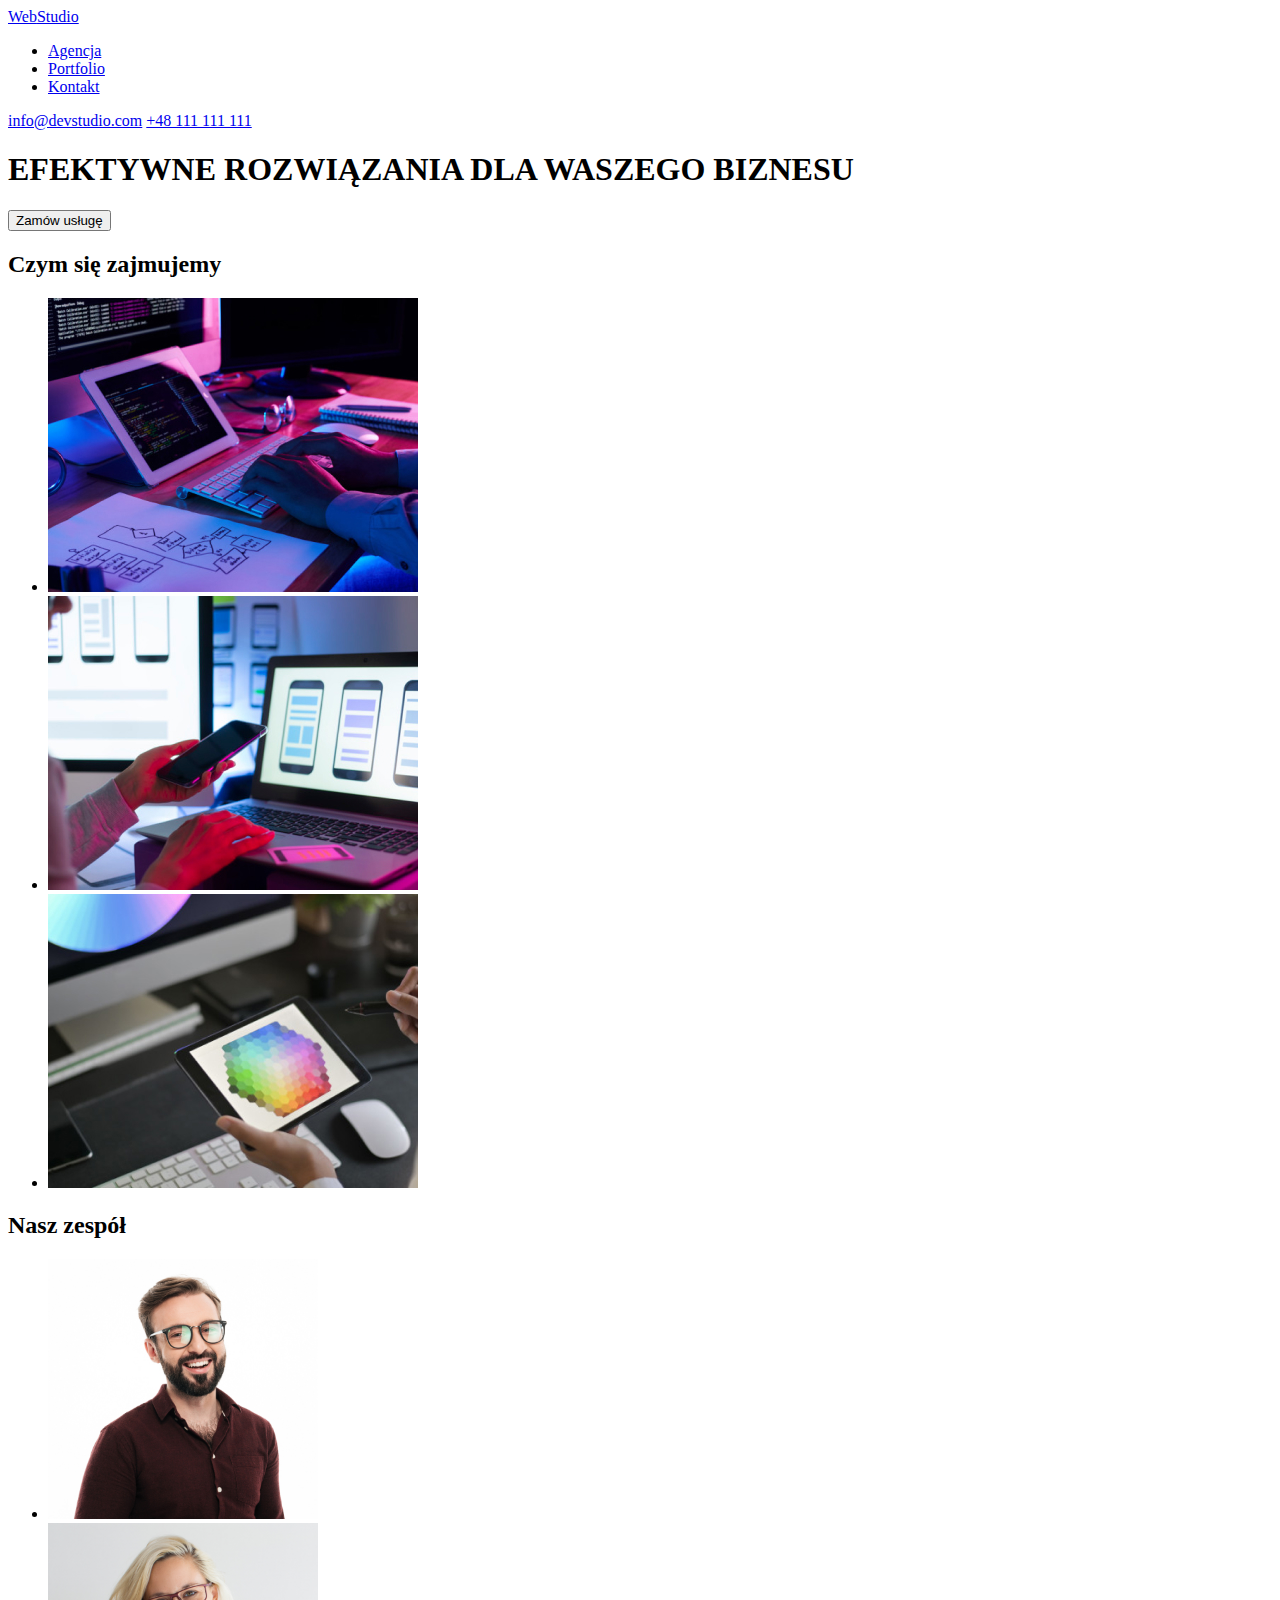
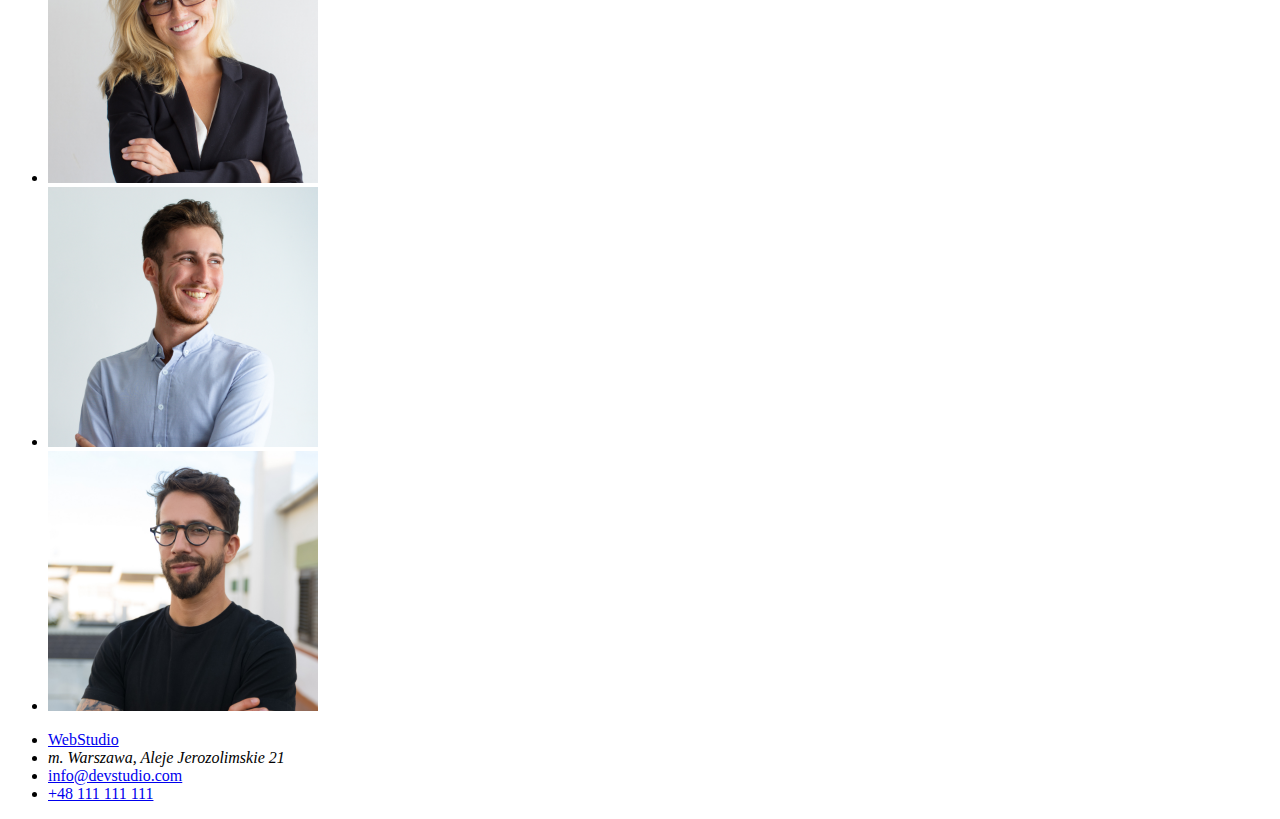
==== index.html @ 46762f70 "e" ====
<!DOCTYPE html>
<html lang="pl">

<head>
  <meta charset="UTF-8" />
  <meta http-equiv="X-UA-Compatible" content="IE=edge" />
  <meta name="viewport" content="width=device-width, initial-scale=1.0" />
  <title>hw1</title>
</head>

<body>
  <header>
    <a href="./index.html"> <span>Web</span>Studio</a>
    <nav>
      <ul>
        <li><a href="#">Agencja</a></li>
        <li><a href="./portfolio.html">Portfolio</a></li>
        <li><a href="#">Kontakt</a></li>
      </ul>
    </nav>
    <a href="#">info@devstudio.com</a>
    <a href="#">+48 111 111 111</a>
  </header>
  <main>
    <h1>EFEKTYWNE ROZWIĄZANIA DLA WASZEGO BIZNESU</h1>
    <button type="button">Zamów usługę</button>
    <section>
      <h2>Czym się zajmujemy</h2>
      <ul>
        <li>
          <img src="images/img.jpg" alt="osoba pisząca na tablecie" width="370" height="294" />
        </li>
        <li>
          <img src="images/img(1).jpg" alt="osoba trzyma telefon" width="370" height="294" />
        </li>
        <li>
          <img src="images/img(2).jpg" alt="pani trzyma tablet na którym wysietla sie kolorowy szesciokat" width="370"
            height="294" />
        </li>
      </ul>
    </section>

    <section>
      <h2>Nasz zespół</h2>
      <ul>
        <li>
          <img src="images/img(3).jpg" alt="brodaty pan z okularami szeroko usmiechnięty" width="270" height="260" />
        </li>
        <li>
          <img src="images/img(4).jpg" alt="blondynka z okularami szeroko usmiechnięta" width="270" height="260" />
        </li>
        <li>
          <img src="images/img(5).jpg" alt="szeroko usmiechnięty pan" width="270" height="260" />
        </li>
        <li>
          <img src="images/img(6).jpg" alt="ciemny szeroko usmiechnięty pan z okularami" width="270" height="260" />
        </li>
      </ul>
    </section>
  </main>
  <footer>
    <ul>
      <li>
        <a href="#"> <span>Web</span>Studio</a>
      </li>
      <li>
        <address>m. Warszawa, Aleje Jerozolimskie 21</address>
      </li>
      <li><a href="#">info@devstudio.com</a></li>
      <li><a href="#">+48 111 111 111</a></li>
    </ul>
  </footer>
</body>

</html>
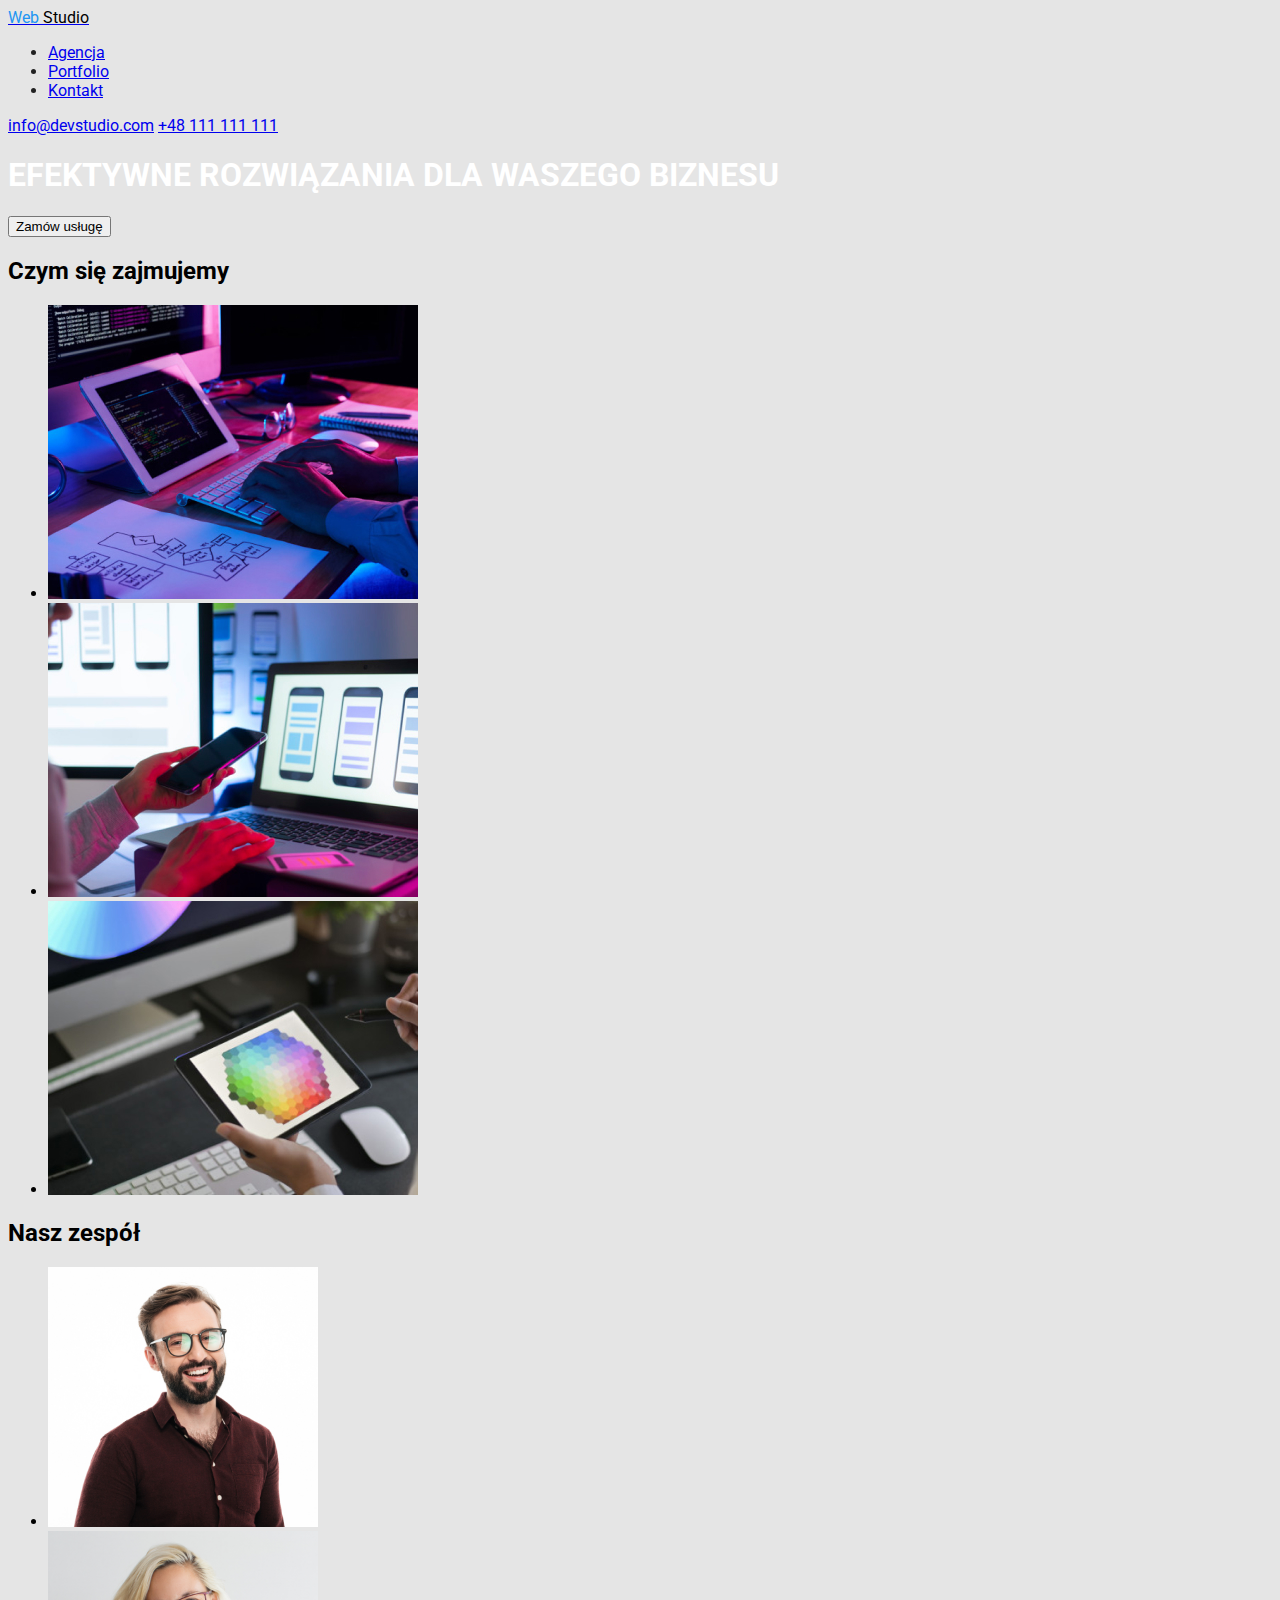
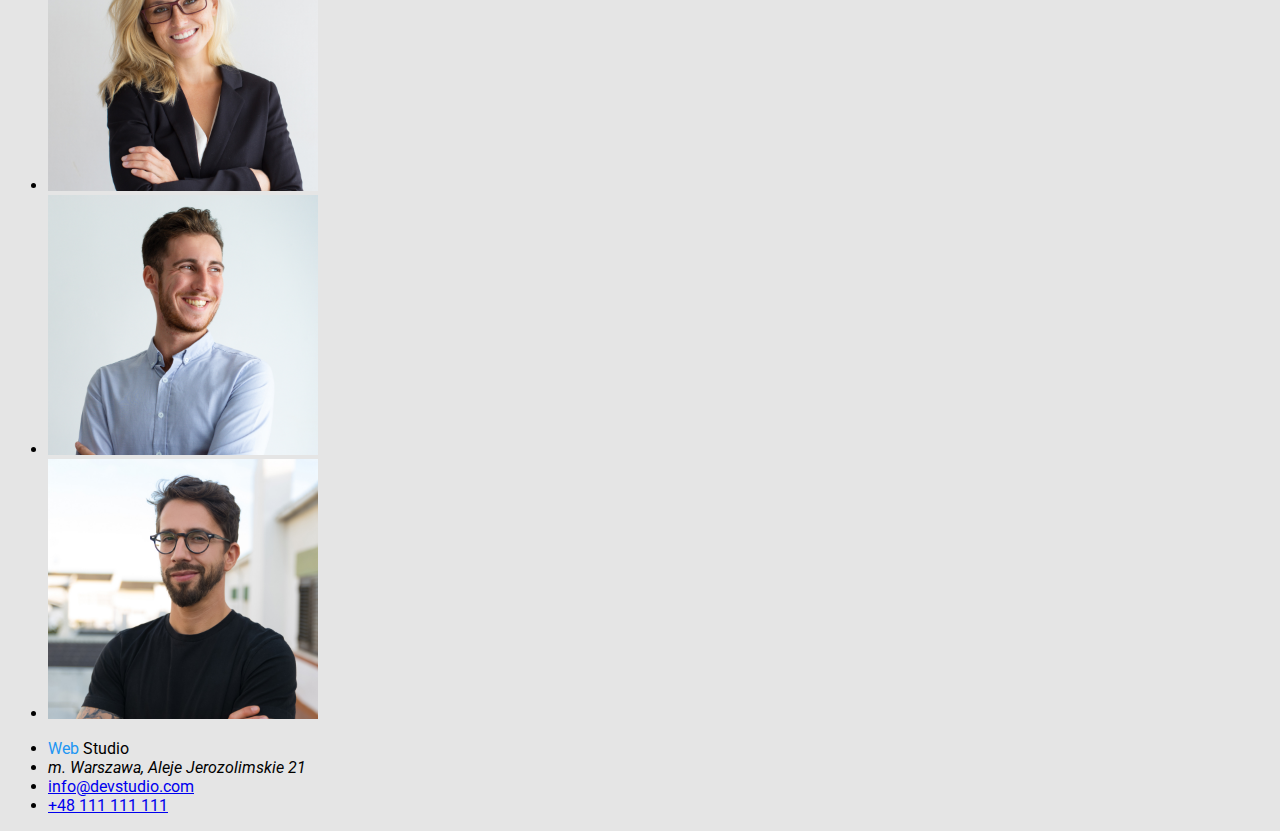
==== commit c889e538: "e" ====
--- a/index.html
+++ b/index.html
@@ -5,25 +5,34 @@
   <meta charset="UTF-8" />
   <meta http-equiv="X-UA-Compatible" content="IE=edge" />
   <meta name="viewport" content="width=device-width, initial-scale=1.0" />
-  <title>hw1</title>
+  <title>hw2</title>
+  <link rel="preconnect" href="https://fonts.googleapis.com">
+  <link rel="preconnect" href="https://fonts.gstatic.com" crossorigin>
+  <link
+    href="https://fonts.googleapis.com/css2?family=Raleway:ital,wght@1,700&family=Roboto:wght@400;500;700;900&display=swap"
+    rel="stylesheet">
+  <link rel="stylesheet" href="./css/styles.css" />
+
 </head>
 
 <body>
   <header>
-    <a href="./index.html"> <span>Web</span>Studio</a>
-    <nav>
-      <ul>
-        <li><a href="#">Agencja</a></li>
-        <li><a href="./portfolio.html">Portfolio</a></li>
-        <li><a href="#">Kontakt</a></li>
-      </ul>
-    </nav>
-    <a href="#">info@devstudio.com</a>
-    <a href="#">+48 111 111 111</a>
+    <a href="./index.html"> <span class="web">Web</span> <span class="studio">Studio</span>
+      <nav>
+        <ul class="link">
+          <li><a href="#">Agencja</a></li>
+          <li><a href="./portfolio.html">Portfolio</a></li>
+          <li><a href="#">Kontakt</a></li>
+        </ul>
+      </nav>
+      <a href="#">info@devstudio.com</a>
+      <a href="#">+48 111 111 111</a>
+
+      <h1 class="first-text">EFEKTYWNE ROZWIĄZANIA DLA WASZEGO BIZNESU</h1>
+      <button type="button">Zamów usługę</button>
   </header>
   <main>
-    <h1>EFEKTYWNE ROZWIĄZANIA DLA WASZEGO BIZNESU</h1>
-    <button type="button">Zamów usługę</button>
+
     <section>
       <h2>Czym się zajmujemy</h2>
       <ul>
@@ -61,7 +70,7 @@
   <footer>
     <ul>
       <li>
-        <a href="#"> <span>Web</span>Studio</a>
+        <a class="link" href="./index.html"> <span class="web">Web</span> <span class="studio">Studio</span> </a>
       </li>
       <li>
         <address>m. Warszawa, Aleje Jerozolimskie 21</address>
--- a/css/styles.css
+++ b/css/styles.css
@@ -0,0 +1,20 @@
+body {
+  font-family: Roboto, sans-serif;
+  background: #e5e5e5;
+}
+.web {
+  color: #2196f3;
+}
+.studio {
+  color: #000000;
+}
+.first-text {
+  color: #ffffff;
+}
+.link {
+  color: #212121;
+  text-decoration: none;
+}
+.linl:hover {
+  color: #2196f3;
+}
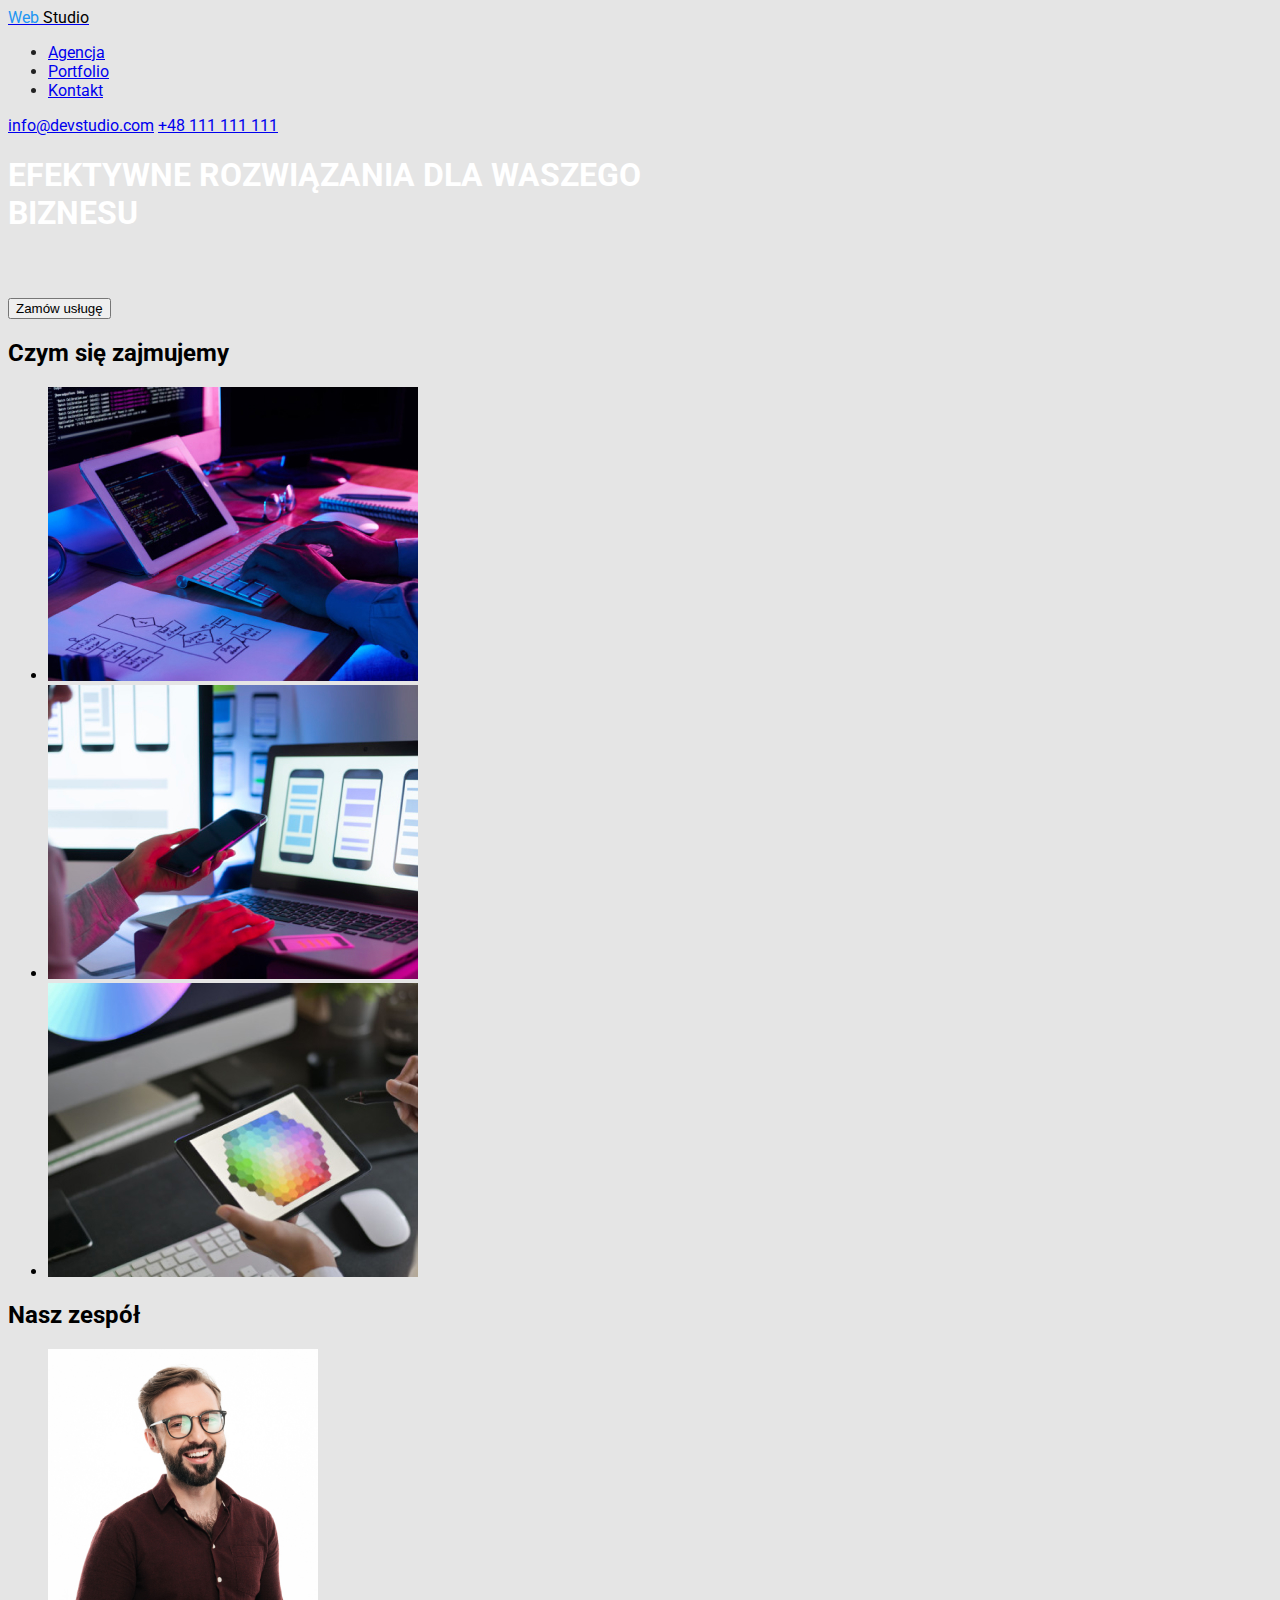
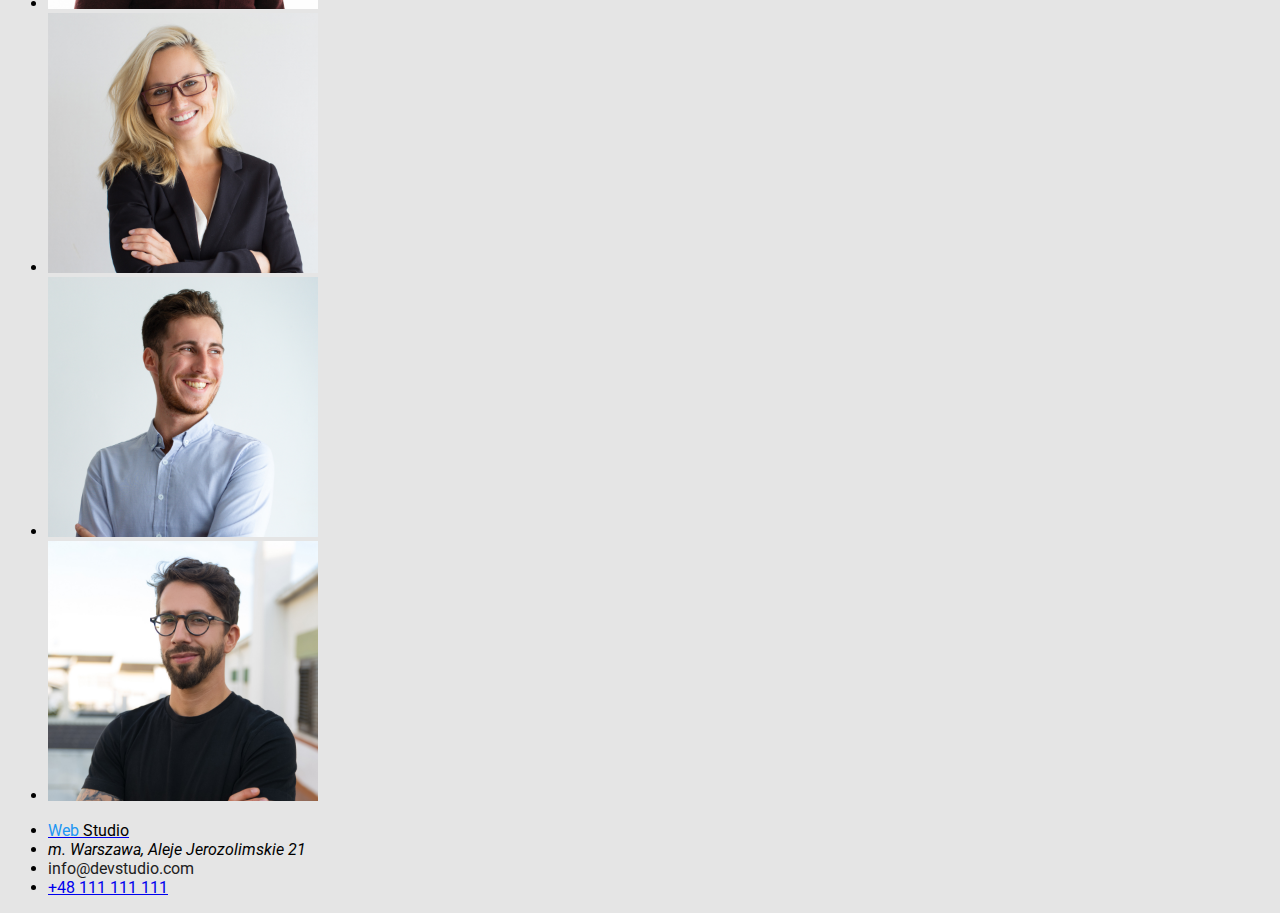
==== commit 4e621145: "e" ====
--- a/index.html
+++ b/index.html
@@ -18,15 +18,17 @@
 <body>
   <header>
     <a href="./index.html"> <span class="web">Web</span> <span class="studio">Studio</span>
-      <nav>
-        <ul class="link">
-          <li><a href="#">Agencja</a></li>
-          <li><a href="./portfolio.html">Portfolio</a></li>
-          <li><a href="#">Kontakt</a></li>
-        </ul>
-      </nav>
-      <a href="#">info@devstudio.com</a>
-      <a href="#">+48 111 111 111</a>
+      <div class="link">
+        <nav>
+          <ul>
+            <li><a href="#">Agencja</a></li>
+            <li><a href="./portfolio.html">Portfolio</a></li>
+            <li><a href="#">Kontakt</a></li>
+          </ul>
+        </nav>
+        <a href="#">info@devstudio.com</a>
+        <a href="#">+48 111 111 111</a>
+      </div>
 
       <h1 class="first-text">EFEKTYWNE ROZWIĄZANIA DLA WASZEGO BIZNESU</h1>
       <button type="button">Zamów usługę</button>
@@ -70,12 +72,12 @@
   <footer>
     <ul>
       <li>
-        <a class="link" href="./index.html"> <span class="web">Web</span> <span class="studio">Studio</span> </a>
+        <a href="./index.html"> <span class="web">Web</span> <span class="studio">Studio</span> </a>
       </li>
       <li>
         <address>m. Warszawa, Aleje Jerozolimskie 21</address>
       </li>
-      <li><a href="#">info@devstudio.com</a></li>
+      <li><a class="link" href="#">info@devstudio.com</a></li>
       <li><a href="#">+48 111 111 111</a></li>
     </ul>
   </footer>
--- a/css/styles.css
+++ b/css/styles.css
@@ -4,17 +4,21 @@
 }
 .web {
   color: #2196f3;
+  text-decoration: none;
 }
 .studio {
   color: #000000;
+  text-decoration: none;
 }
 .first-text {
   color: #ffffff;
+  width: 696px;
+  height: 120px;
 }
 .link {
   color: #212121;
   text-decoration: none;
 }
-.linl:hover {
+.link:hover {
   color: #2196f3;
 }
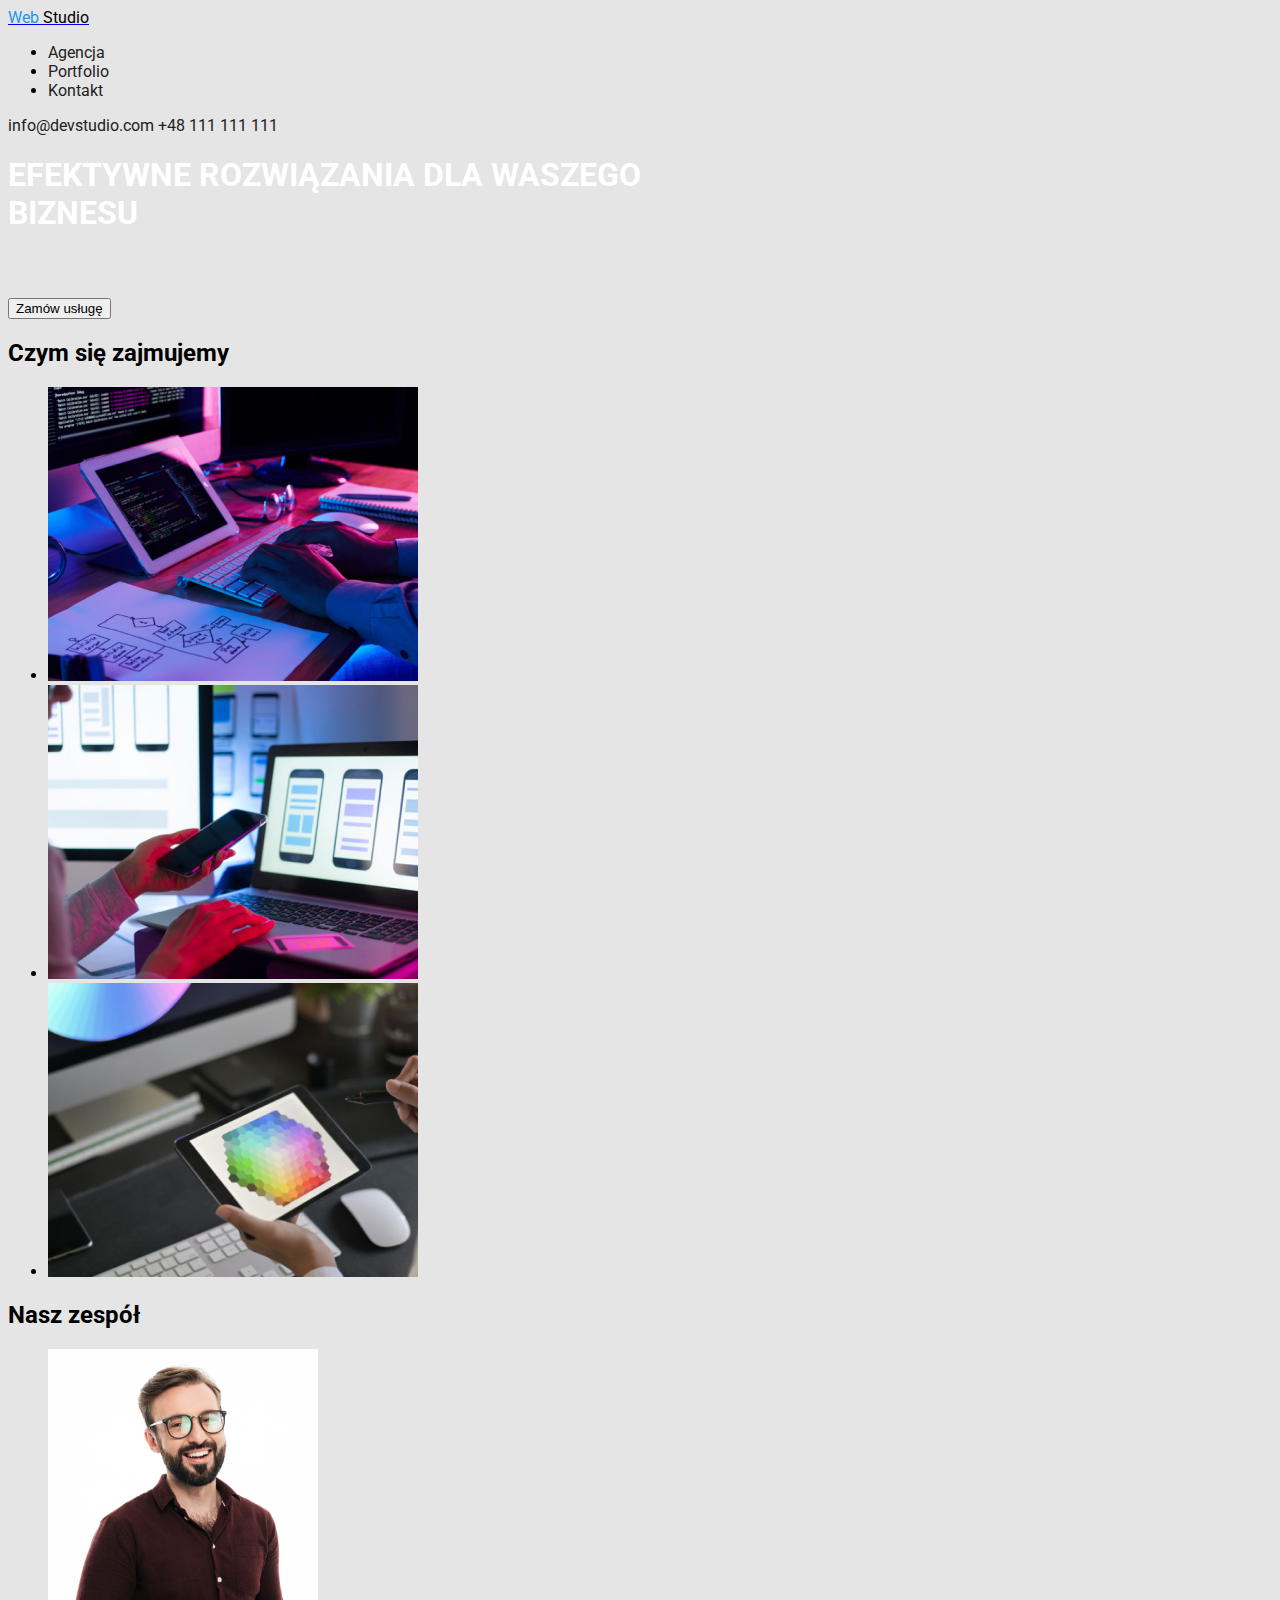
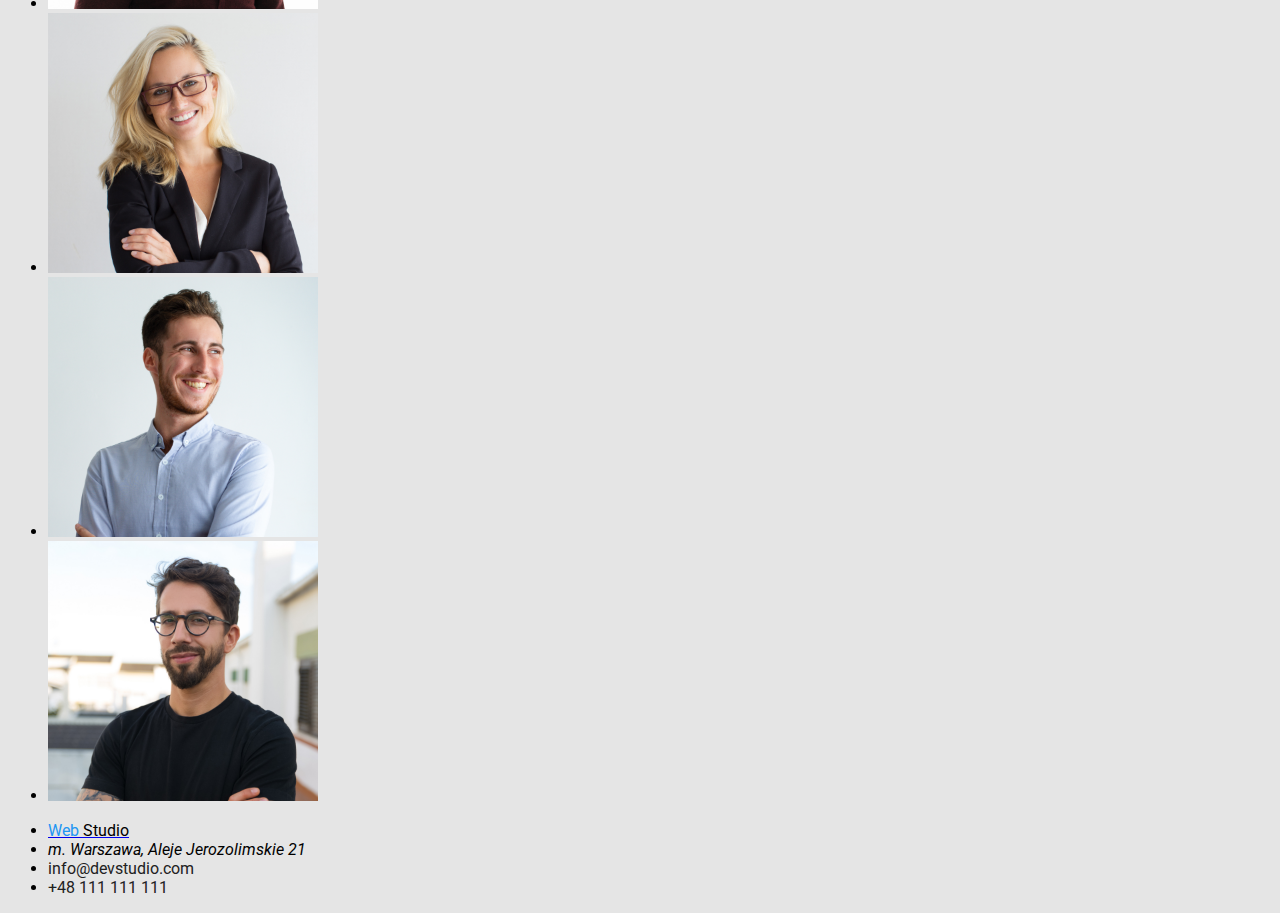
==== commit 5bc39eda: "e" ====
--- a/index.html
+++ b/index.html
@@ -18,17 +18,17 @@
 <body>
   <header>
     <a href="./index.html"> <span class="web">Web</span> <span class="studio">Studio</span>
-      <div class="link">
-        <nav>
-          <ul>
-            <li><a href="#">Agencja</a></li>
-            <li><a href="./portfolio.html">Portfolio</a></li>
-            <li><a href="#">Kontakt</a></li>
-          </ul>
-        </nav>
-        <a href="#">info@devstudio.com</a>
-        <a href="#">+48 111 111 111</a>
-      </div>
+
+      <nav>
+        <ul>
+          <li><a class="link" href="#">Agencja</a></li>
+          <li><a class="link" href="./portfolio.html">Portfolio</a></li>
+          <li><a class="link" href="#">Kontakt</a></li>
+        </ul>
+      </nav>
+      <a class="link" href="#">info@devstudio.com</a>
+      <a class="link" href="#">+48 111 111 111</a>
+
 
       <h1 class="first-text">EFEKTYWNE ROZWIĄZANIA DLA WASZEGO BIZNESU</h1>
       <button type="button">Zamów usługę</button>
@@ -78,7 +78,7 @@
         <address>m. Warszawa, Aleje Jerozolimskie 21</address>
       </li>
       <li><a class="link" href="#">info@devstudio.com</a></li>
-      <li><a href="#">+48 111 111 111</a></li>
+      <li><a class="link" href="#">+48 111 111 111</a></li>
     </ul>
   </footer>
 </body>
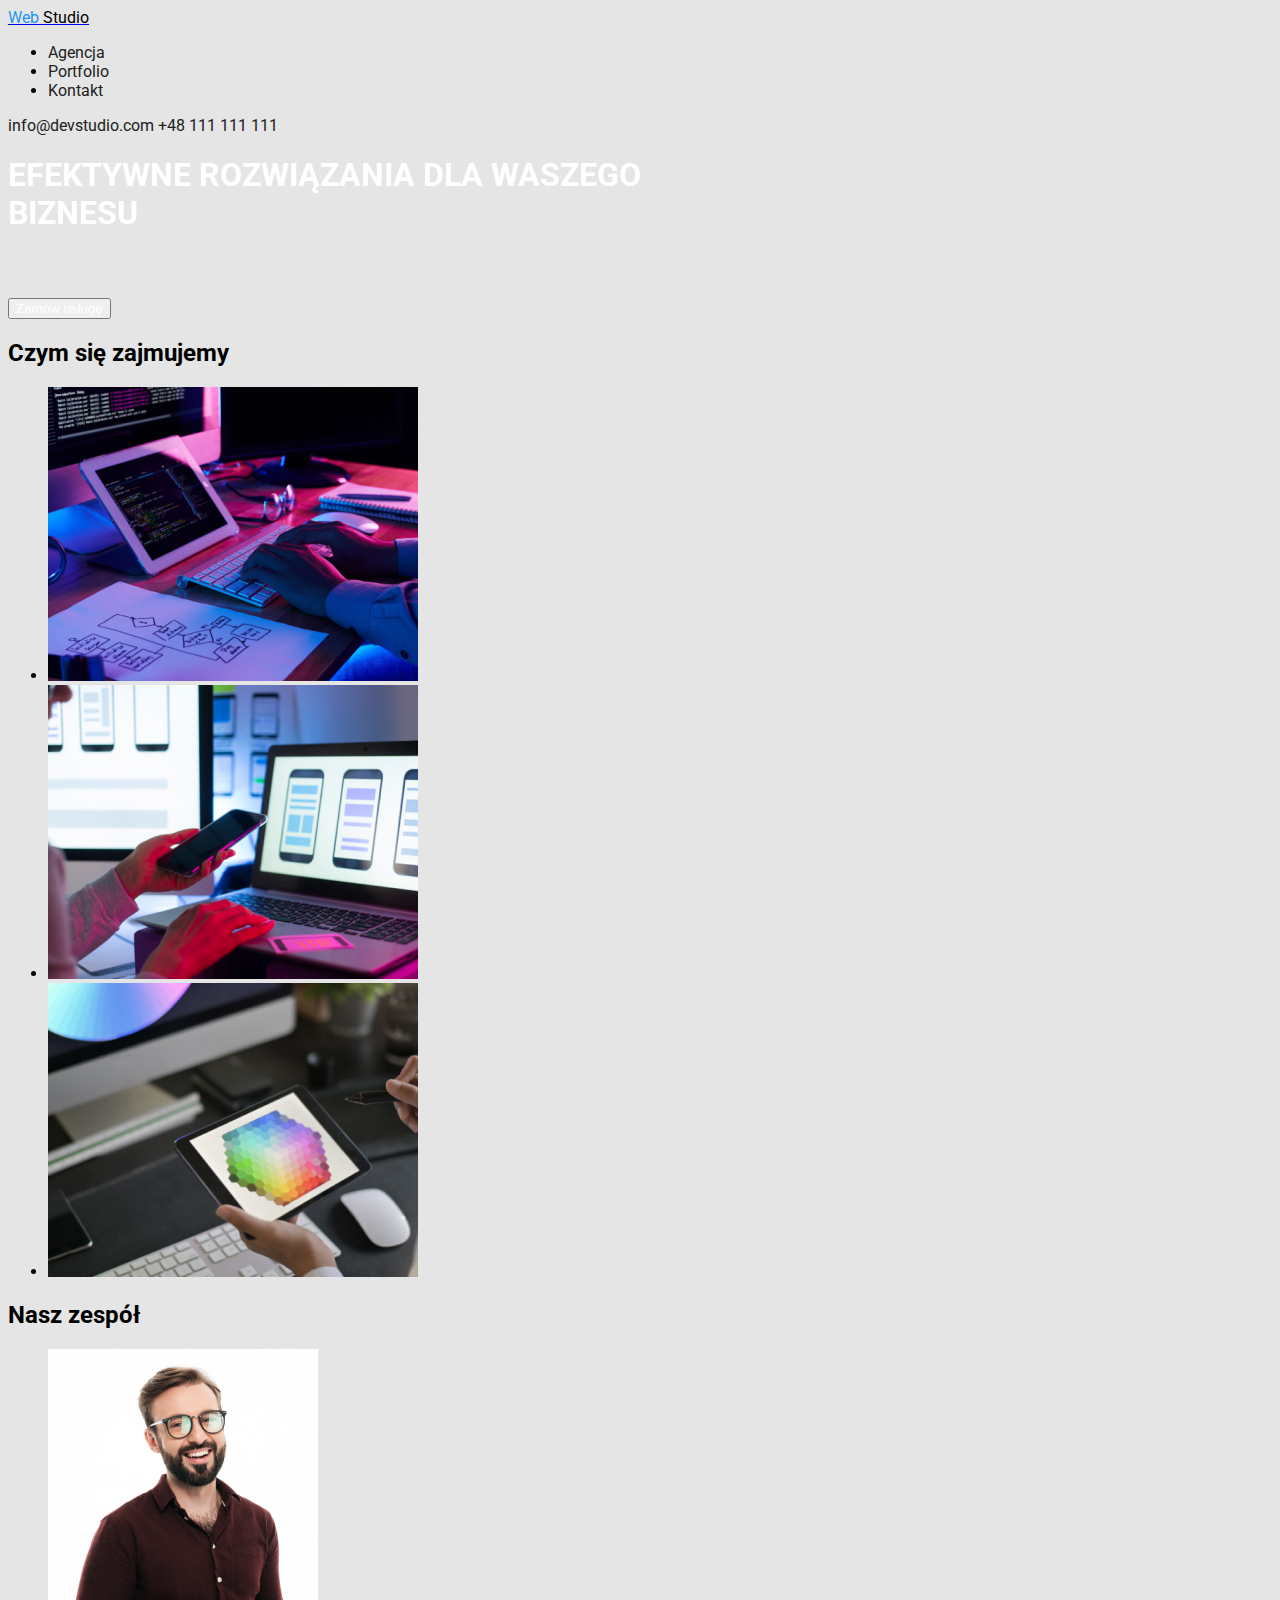
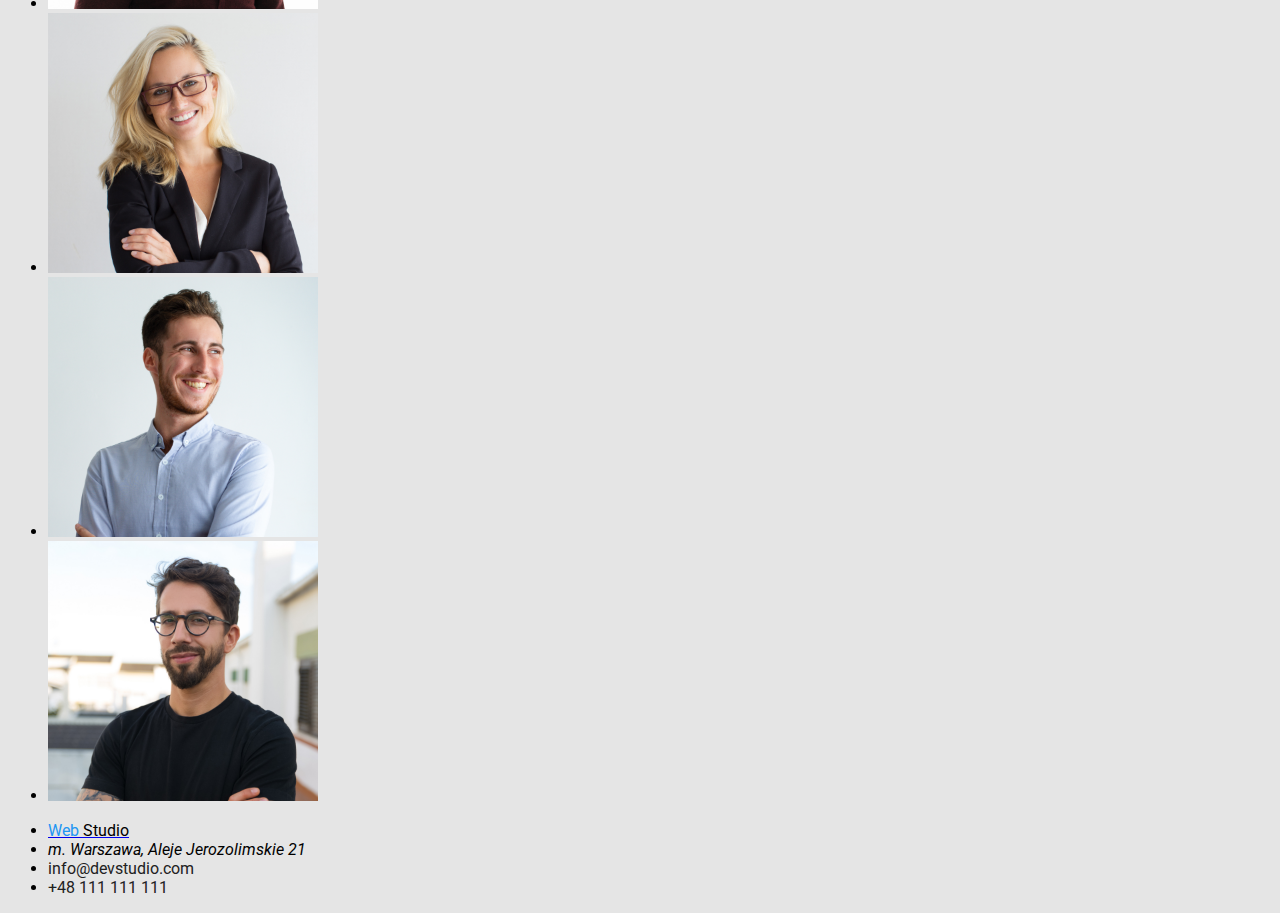
==== commit c3213d64: "e" ====
--- a/index.html
+++ b/index.html
@@ -31,7 +31,7 @@
 
 
       <h1 class="first-text">EFEKTYWNE ROZWIĄZANIA DLA WASZEGO BIZNESU</h1>
-      <button type="button">Zamów usługę</button>
+      <button class="button" type="button">Zamów usługę</button>
   </header>
   <main>
 
--- a/css/styles.css
+++ b/css/styles.css
@@ -10,11 +10,13 @@
   color: #000000;
   text-decoration: none;
 }
+
 .first-text {
   color: #ffffff;
   width: 696px;
   height: 120px;
 }
+
 .link {
   color: #212121;
   text-decoration: none;
@@ -22,3 +24,9 @@
 .link:hover {
   color: #2196f3;
 }
+.button {
+  color: #ffffff;
+}
+.button:hover {
+  color: #2196f3;
+}
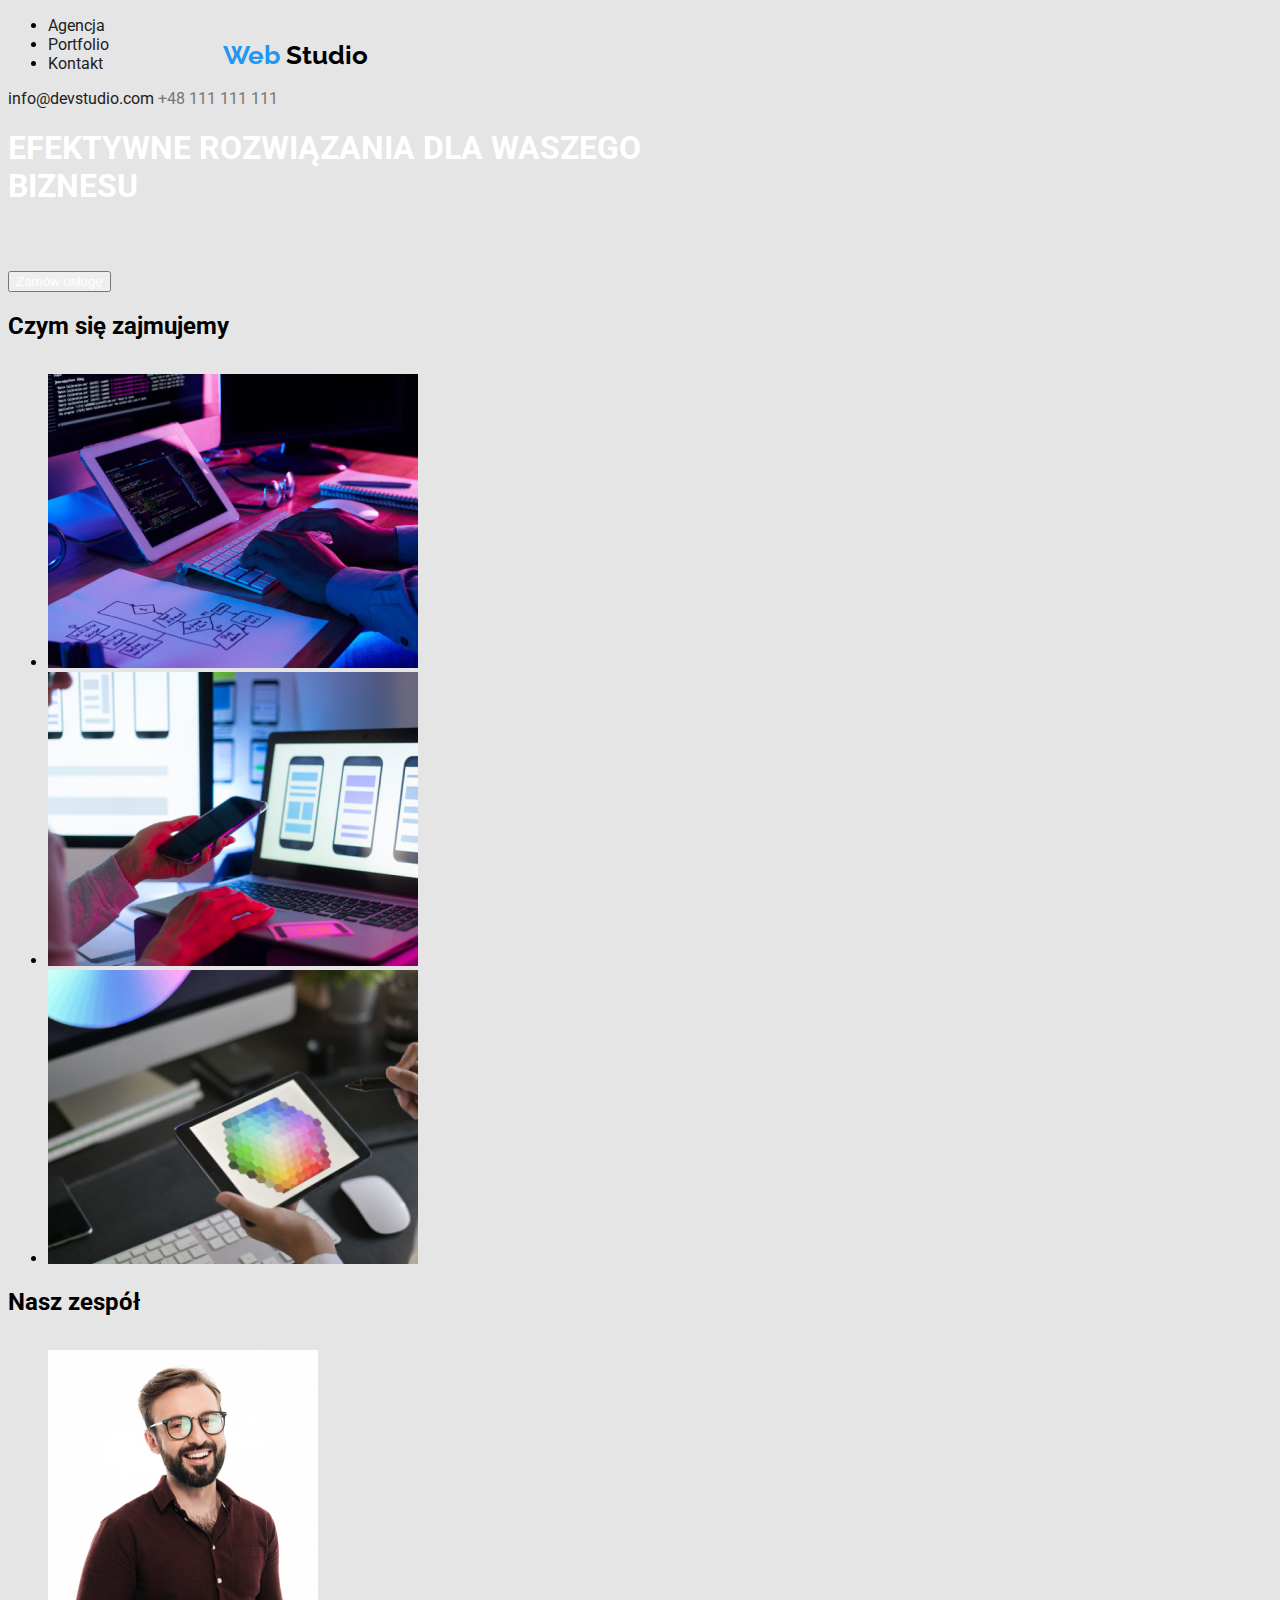
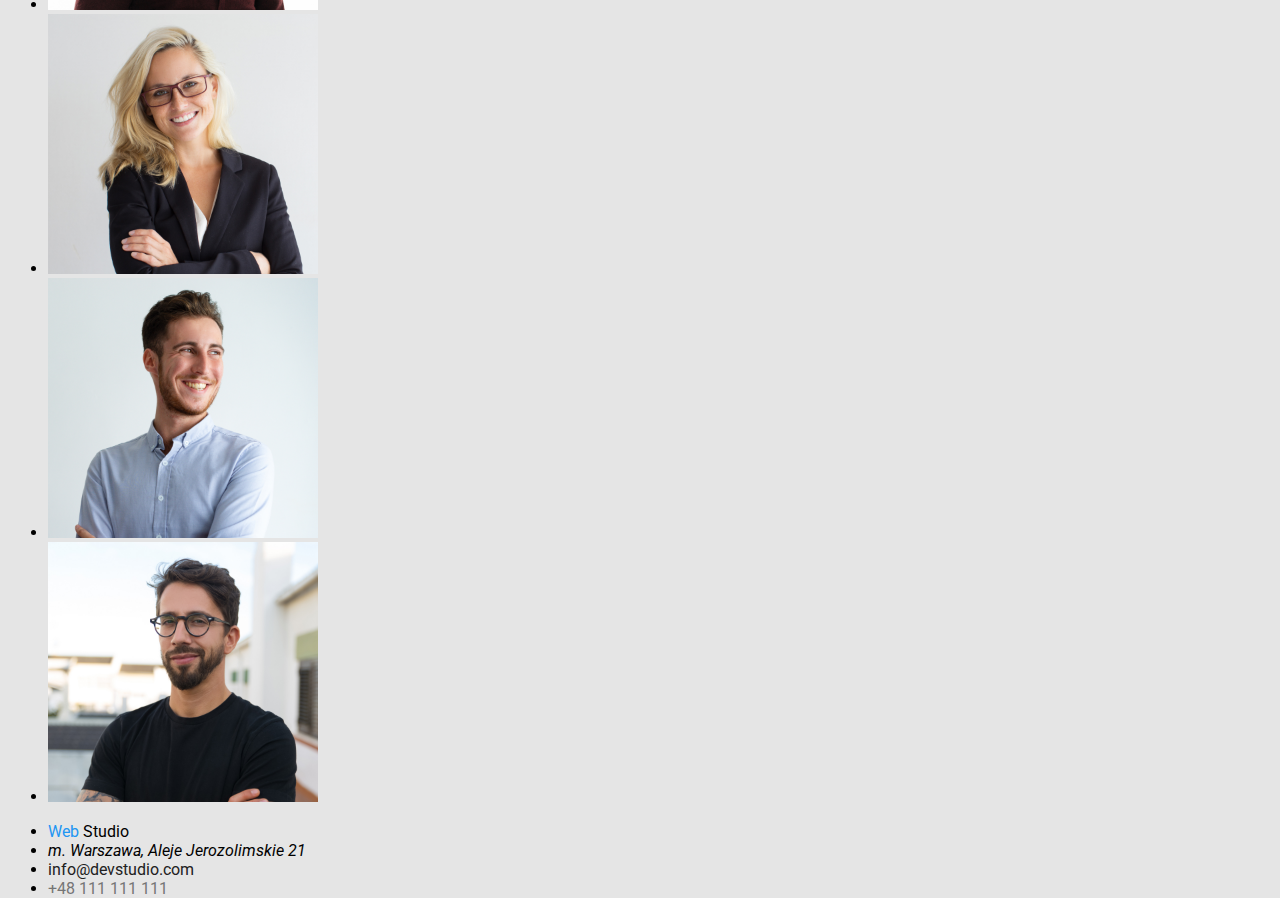
==== commit 3b4f707a: "e" ====
--- a/index.html
+++ b/index.html
@@ -17,26 +17,27 @@
 
 <body>
   <header>
-    <a href="./index.html"> <span class="web">Web</span> <span class="studio">Studio</span>
-
-      <nav>
-        <ul>
-          <li><a class="link" href="#">Agencja</a></li>
-          <li><a class="link" href="./portfolio.html">Portfolio</a></li>
-          <li><a class="link" href="#">Kontakt</a></li>
-        </ul>
-      </nav>
-      <a class="link" href="#">info@devstudio.com</a>
-      <a class="link" href="#">+48 111 111 111</a>
+    <a class="webstudio" href="./index.html"> <span class="web">Web</span> <span class="studio">Studio</span></a>
 
 
-      <h1 class="first-text">EFEKTYWNE ROZWIĄZANIA DLA WASZEGO BIZNESU</h1>
-      <button class="button" type="button">Zamów usługę</button>
+    <nav>
+      <ul>
+        <li><a class="link" href="#">Agencja</a></li>
+        <li><a class="link" href="./portfolio.html">Portfolio</a></li>
+        <li><a class="link" href="#">Kontakt</a></li>
+      </ul>
+    </nav>
+    <a class="link" href="#">info@devstudio.com</a>
+    <a class="link-tel-1" href="#">+48 111 111 111</a>
+
+
+    <h1 class="first-text">EFEKTYWNE ROZWIĄZANIA DLA WASZEGO BIZNESU</h1>
+    <button class="button" type="button">Zamów usługę</button>
   </header>
   <main>
 
     <section>
-      <h2>Czym się zajmujemy</h2>
+      <h2 class="heading-h2-1">Czym się zajmujemy</h2>
       <ul>
         <li>
           <img src="images/img.jpg" alt="osoba pisząca na tablecie" width="370" height="294" />
@@ -52,7 +53,7 @@
     </section>
 
     <section>
-      <h2>Nasz zespół</h2>
+      <h2 class="heading-h2-2">Nasz zespół</h2>
       <ul>
         <li>
           <img src="images/img(3).jpg" alt="brodaty pan z okularami szeroko usmiechnięty" width="270" height="260" />
@@ -72,13 +73,13 @@
   <footer>
     <ul>
       <li>
-        <a href="./index.html"> <span class="web">Web</span> <span class="studio">Studio</span> </a>
+        <a class="webstudio-2" href="./index.html"> <span class="web">Web</span> <span class="studio">Studio</span> </a>
       </li>
       <li>
         <address>m. Warszawa, Aleje Jerozolimskie 21</address>
       </li>
       <li><a class="link" href="#">info@devstudio.com</a></li>
-      <li><a class="link" href="#">+48 111 111 111</a></li>
+      <li><a class="link-tel-2" href="#">+48 111 111 111</a></li>
     </ul>
   </footer>
 </body>
--- a/css/styles.css
+++ b/css/styles.css
@@ -1,6 +1,25 @@
 body {
   font-family: Roboto, sans-serif;
   background: #e5e5e5;
+  position: relative;
+  width: 1600px;
+  height: 2349px;
+}
+.webstudio {
+  text-decoration: none;
+  position: absolute;
+  width: 145px;
+  height: 31px;
+  left: 215px;
+  top: 24px;
+  font-family: "Raleway";
+  font-style: normal;
+  font-weight: 700;
+  font-size: 26px;
+  line-height: 31px;
+}
+.webstudio-2 {
+  text-decoration: none;
 }
 .web {
   color: #2196f3;
@@ -21,6 +40,20 @@
   color: #212121;
   text-decoration: none;
 }
+.link-tel-1 {
+  color: #757575;
+  text-decoration: none;
+}
+.link-tel-1:hover {
+  color: #2196f3;
+}
+.link-tel-2 {
+  color: #757575;
+  text-decoration: none;
+}
+.link-tel-2:hover {
+  color: #2196f3;
+}
 .link:hover {
   color: #2196f3;
 }
@@ -30,3 +63,11 @@
 .button:hover {
   color: #2196f3;
 }
+.heading-h2-1 {
+  width: 352px;
+  height: 42px;
+}
+.heading-h2-2 {
+  width: 210px;
+  height: 42px;
+}
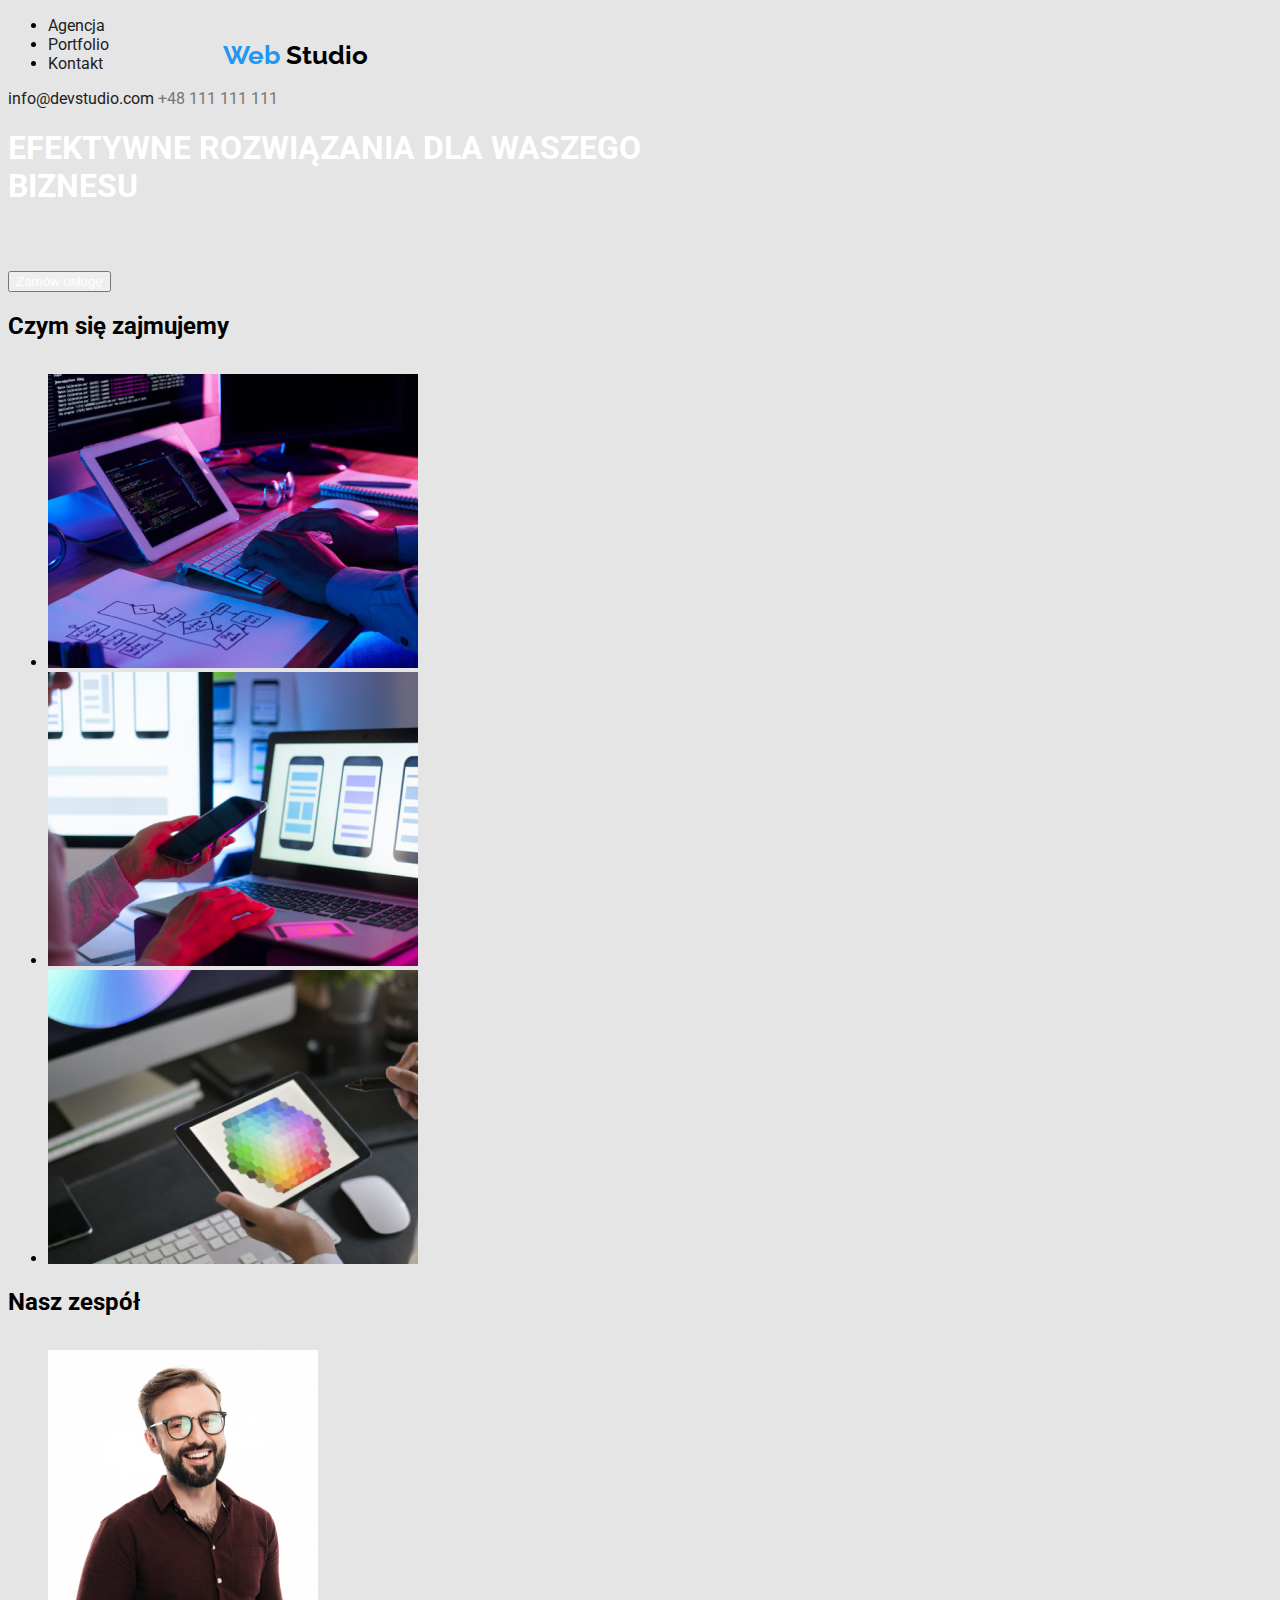
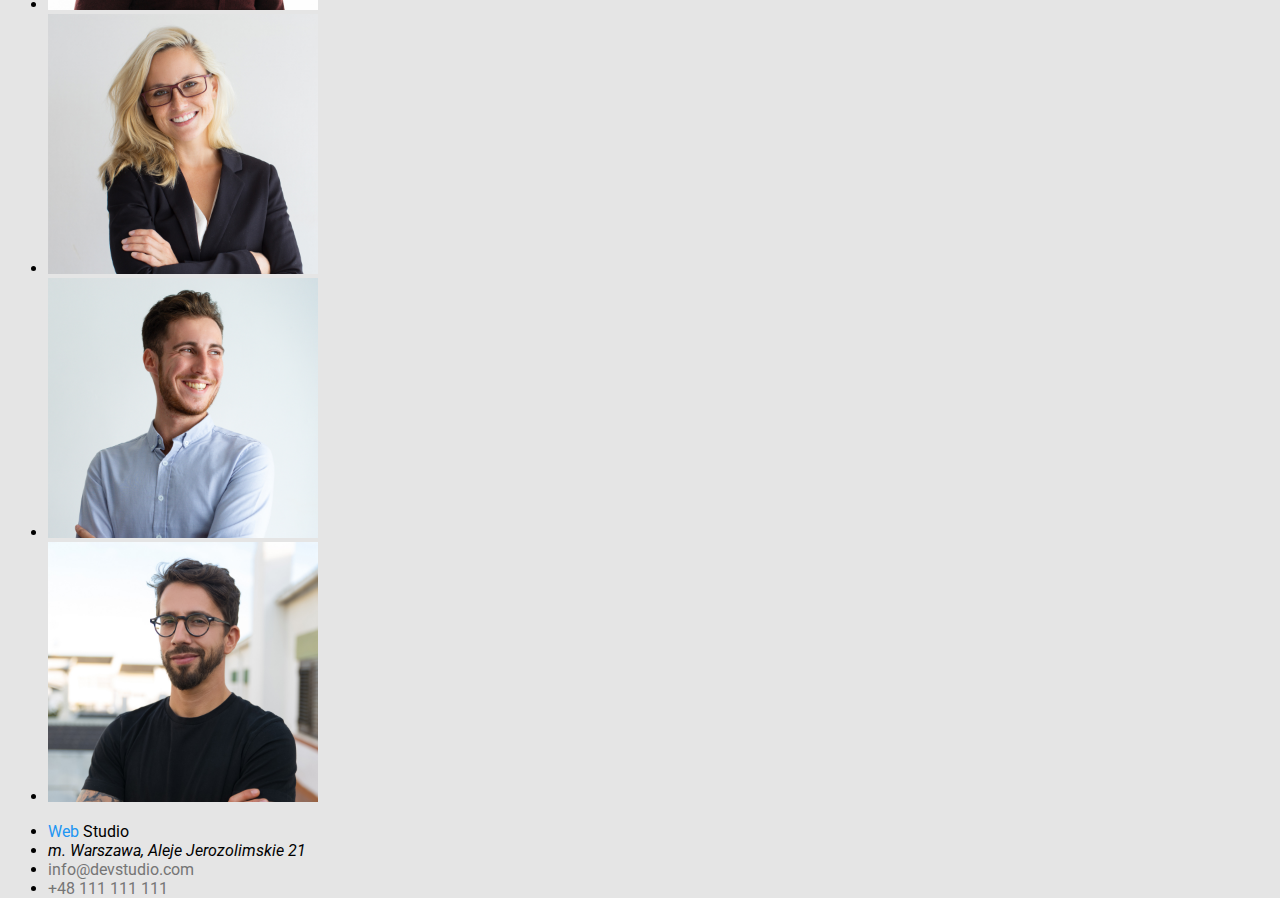
==== commit 3f953ec2: "e" ====
--- a/index.html
+++ b/index.html
@@ -57,6 +57,7 @@
       <ul>
         <li>
           <img src="images/img(3).jpg" alt="brodaty pan z okularami szeroko usmiechnięty" width="270" height="260" />
+
         </li>
         <li>
           <img src="images/img(4).jpg" alt="blondynka z okularami szeroko usmiechnięta" width="270" height="260" />
@@ -78,7 +79,7 @@
       <li>
         <address>m. Warszawa, Aleje Jerozolimskie 21</address>
       </li>
-      <li><a class="link" href="#">info@devstudio.com</a></li>
+      <li><a class="e-mail" href="#">info@devstudio.com</a></li>
       <li><a class="link-tel-2" href="#">+48 111 111 111</a></li>
     </ul>
   </footer>
--- a/css/styles.css
+++ b/css/styles.css
@@ -44,23 +44,27 @@
   color: #757575;
   text-decoration: none;
 }
-.link-tel-1:hover {
+.link-tel-1:hover,
+.link-tel-1:focus {
   color: #2196f3;
 }
 .link-tel-2 {
   color: #757575;
   text-decoration: none;
 }
-.link-tel-2:hover {
+.link-tel-2:hover,
+.link-tel-2:focus {
   color: #2196f3;
 }
-.link:hover {
+.link:hover,
+.link:focus {
   color: #2196f3;
 }
 .button {
   color: #ffffff;
 }
-.button:hover {
+.button:hover,
+.button:focus {
   color: #2196f3;
 }
 .heading-h2-1 {
@@ -71,3 +75,11 @@
   width: 210px;
   height: 42px;
 }
+.e-mail {
+  color: #757575;
+  text-decoration: none;
+}
+.e-mail:hover,
+.e-mail:focus {
+  color: #2196f3;
+}
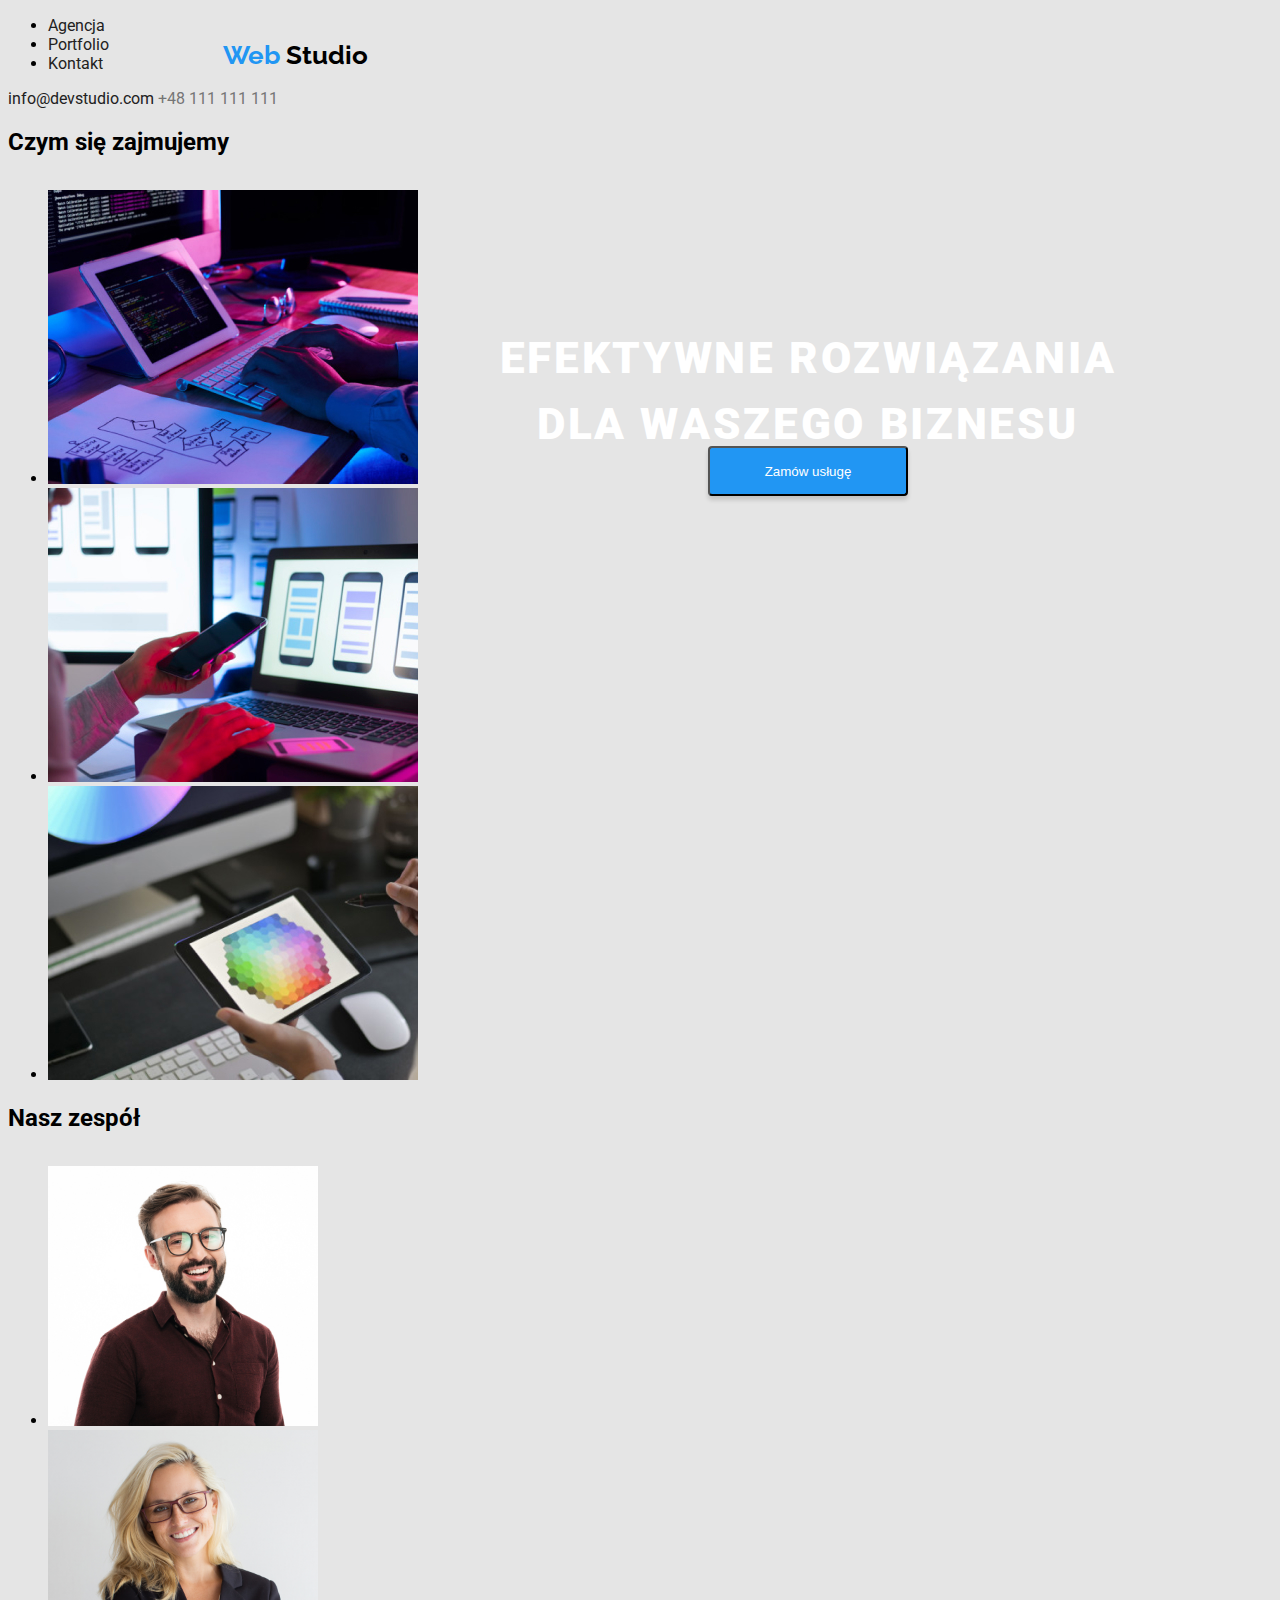
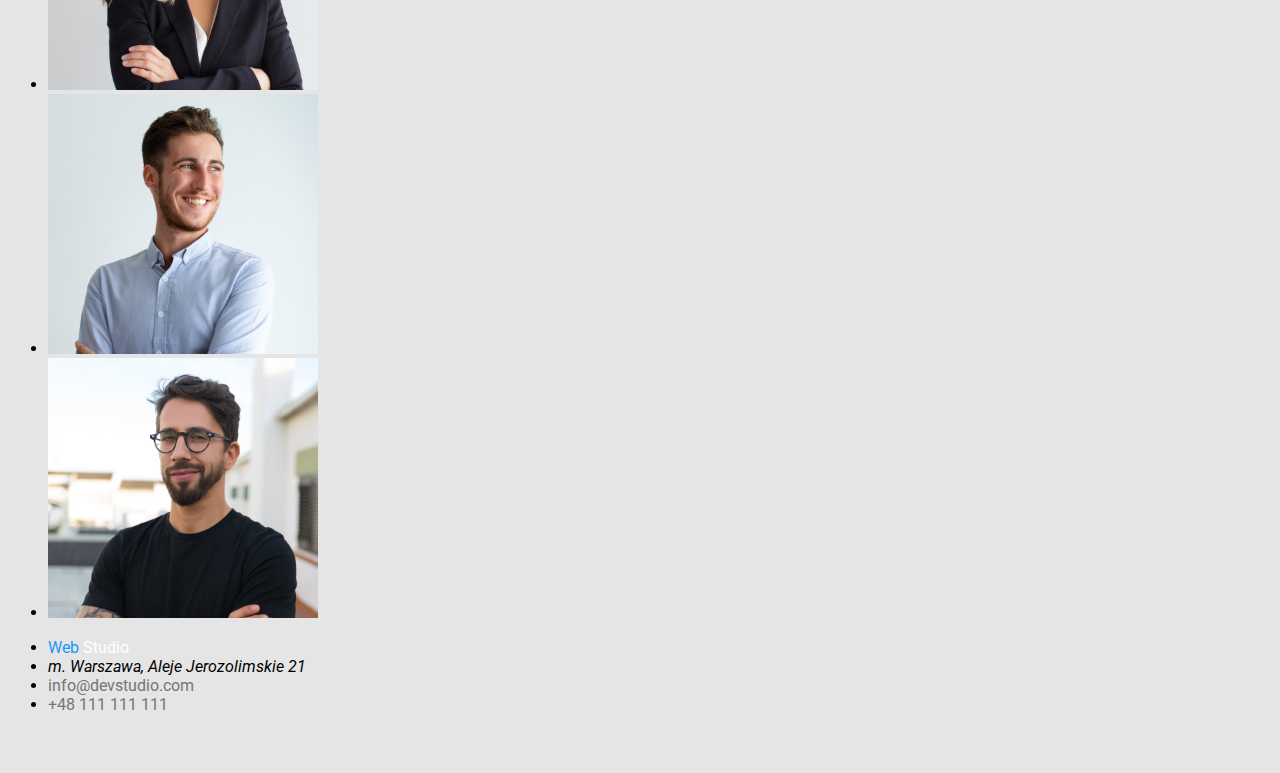
==== commit 966353f9: "e" ====
--- a/index.html
+++ b/index.html
@@ -32,7 +32,7 @@
 
 
     <h1 class="first-text">EFEKTYWNE ROZWIĄZANIA DLA WASZEGO BIZNESU</h1>
-    <button class="button" type="button">Zamów usługę</button>
+    <button class="button-primary" type="button">Zamów usługę</button>
   </header>
   <main>
 
@@ -74,7 +74,8 @@
   <footer>
     <ul>
       <li>
-        <a class="webstudio-2" href="./index.html"> <span class="web">Web</span> <span class="studio">Studio</span> </a>
+        <a class="webstudio-2" href="./index.html"> <span class="web">Web</span> <span class="studio-2">Studio</span>
+        </a>
       </li>
       <li>
         <address>m. Warszawa, Aleje Jerozolimskie 21</address>
--- a/css/styles.css
+++ b/css/styles.css
@@ -5,6 +5,10 @@
   width: 1600px;
   height: 2349px;
 }
+:root {
+  --brand-color: #2196f3 var(--brand-color);
+}
+
 .webstudio {
   text-decoration: none;
   position: absolute;
@@ -22,8 +26,7 @@
   text-decoration: none;
 }
 .web {
-  color: #2196f3;
-  text-decoration: none;
+  color: var(--brand-color, #2196f3);
 }
 .studio {
   color: #000000;
@@ -32,8 +35,19 @@
 
 .first-text {
   color: #ffffff;
+  position: absolute;
   width: 696px;
   height: 120px;
+  left: 452px;
+  top: 280px;
+  font-family: "Roboto";
+  font-style: normal;
+  font-weight: 900;
+  font-size: 44px;
+  line-height: 1.5;
+  text-align: center;
+  letter-spacing: 0.06em;
+  text-transform: uppercase;
 }
 
 .link {
@@ -46,7 +60,7 @@
 }
 .link-tel-1:hover,
 .link-tel-1:focus {
-  color: #2196f3;
+  color: var(--brand-color, #2196f3);
 }
 .link-tel-2 {
   color: #757575;
@@ -54,26 +68,46 @@
 }
 .link-tel-2:hover,
 .link-tel-2:focus {
-  color: #2196f3;
+  color: var(--brand-color, #2196f3);
 }
 .link:hover,
 .link:focus {
-  color: #2196f3;
+  color: var(--brand-color, #2196f3);
 }
 .button {
   color: #ffffff;
+  cursor: pointer;
 }
 .button:hover,
 .button:focus {
-  color: #2196f3;
+  color: var(--brand-color, #2196f3);
+  cursor: pointer;
 }
+.button-primary {
+  position: absolute;
+  width: 200px;
+  height: 50px;
+  left: 700px;
+  top: 430px;
+  color: #ffffff;
+
+  background: var(--brand-color, #2196f3);
+  box-shadow: 0px 4px 4px rgba(0, 0, 0, 0.15);
+  border-radius: 4px;
+  cursor: pointer;
+}
+
 .heading-h2-1 {
   width: 352px;
   height: 42px;
+  font-family: "Roboto";
+  font-style: normal;
 }
 .heading-h2-2 {
   width: 210px;
   height: 42px;
+  font-family: "Roboto";
+  font-style: normal;
 }
 .e-mail {
   color: #757575;
@@ -83,3 +117,16 @@
 .e-mail:focus {
   color: #2196f3;
 }
+.paragraph-text {
+  color: #757575;
+  cursor: pointer;
+}
+.paragraph-text:hover,
+.paragraph-text:focus {
+  color: #2196f3;
+  cursor: pointer;
+}
+
+.studio-2 {
+  color: #ffffff;
+}
